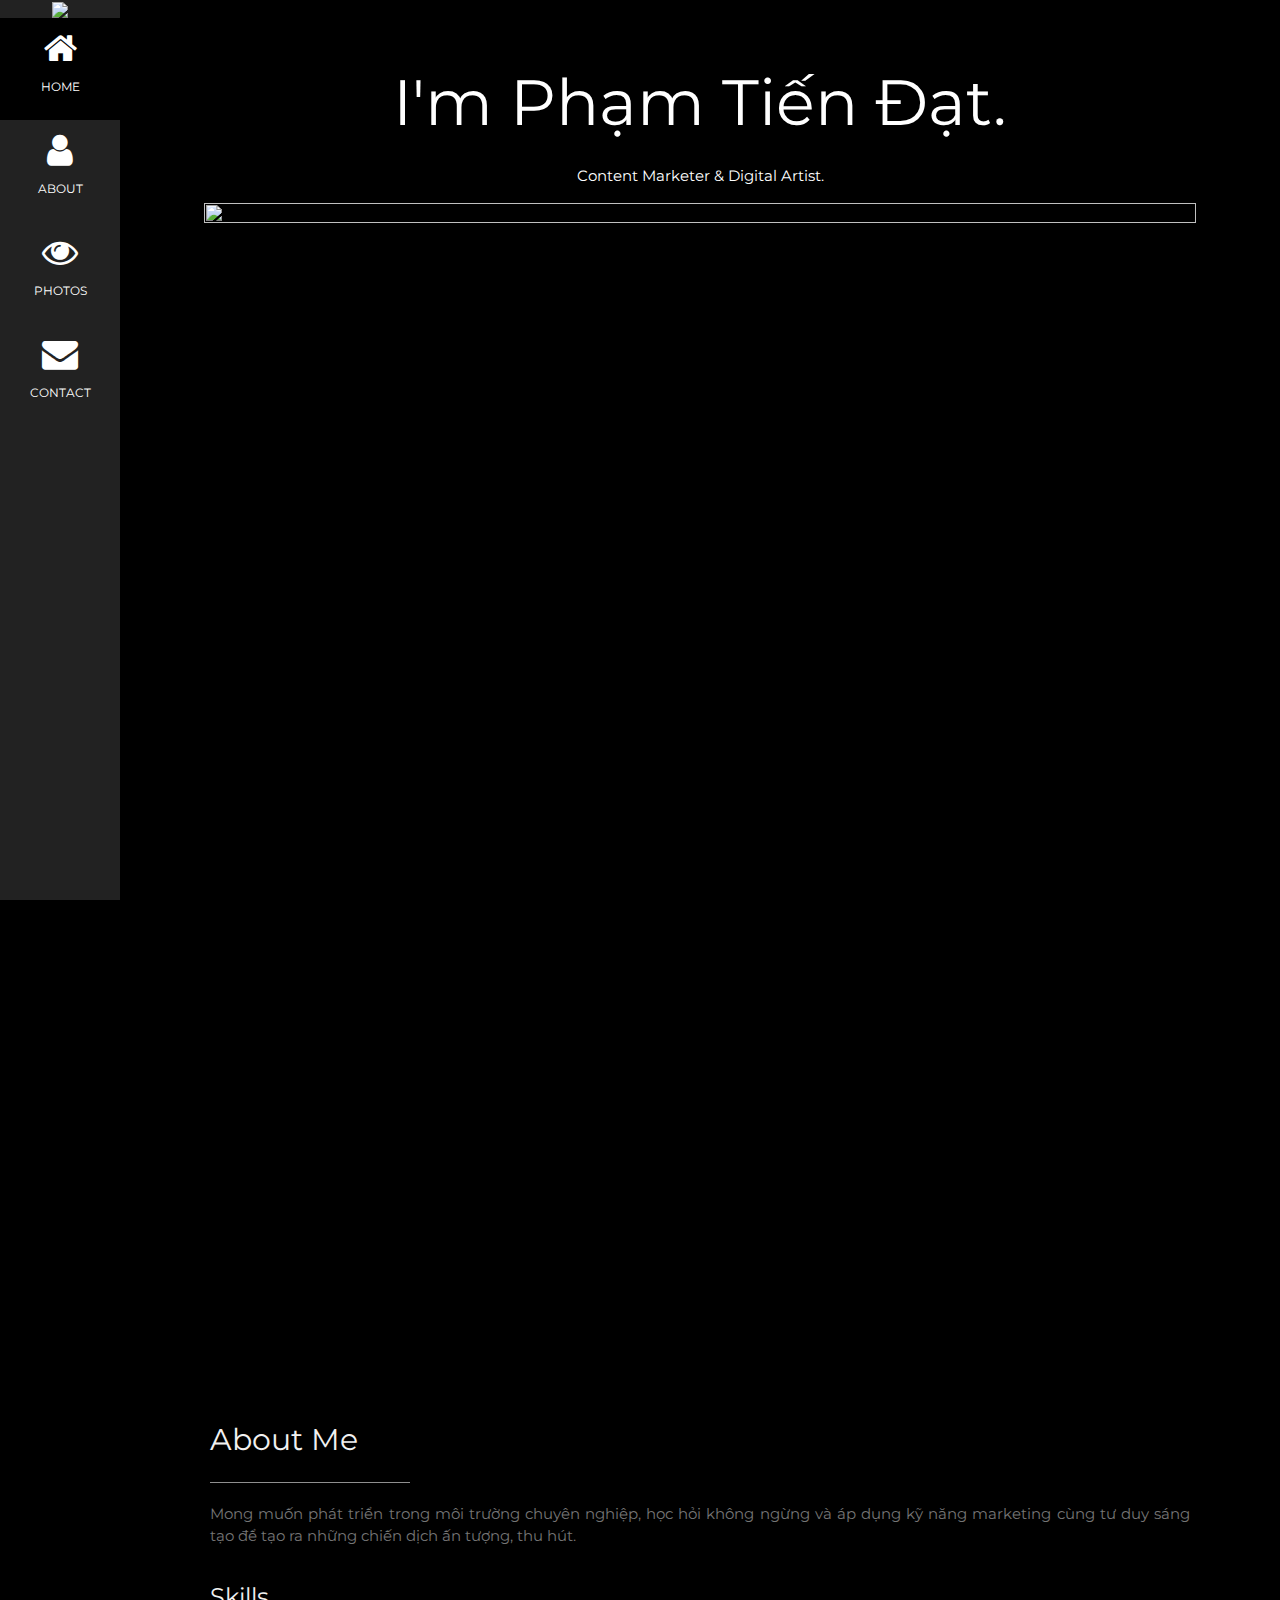
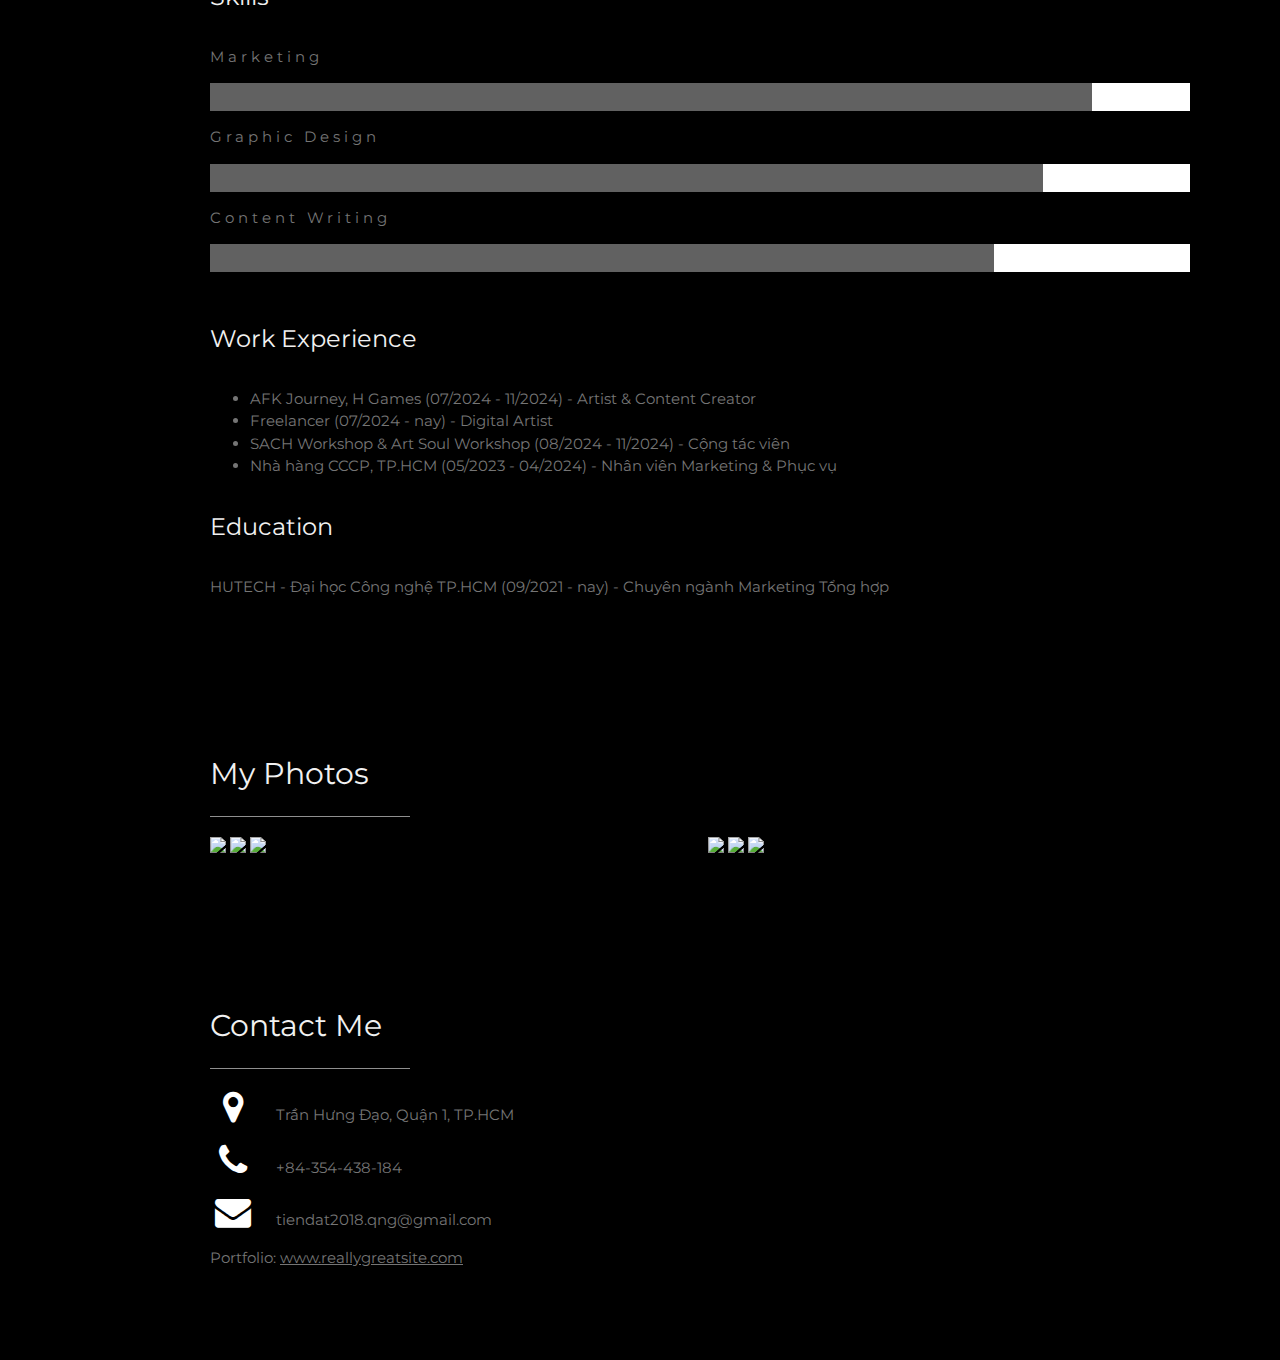
==== index.html @ 5468ead0 "Create index.html" ====
<!DOCTYPE html>
<html>
<head>
    <title>Phạm Tiến Đạt - Content Marketer</title>
    <meta charset="UTF-8">
    <meta name="viewport" content="width=device-width, initial-scale=1">
    <link rel="stylesheet" href="https://www.w3schools.com/w3css/4/w3.css">
    <link rel="stylesheet" href="https://fonts.googleapis.com/css?family=Montserrat">
    <link rel="stylesheet" href="https://cdnjs.cloudflare.com/ajax/libs/font-awesome/4.7.0/css/font-awesome.min.css">
    <style>
        body, h1, h2, h3, h4, h5, h6 {font-family: "Montserrat", sans-serif}
        .w3-row-padding img {margin-bottom: 12px}
        .w3-sidebar {width: 120px; background: #222;}
        #main {margin-left: 120px}
        @media only screen and (max-width: 600px) {#main {margin-left: 0}}
    </style>
</head>
<body class="w3-black">

<!-- Sidebar -->
<nav class="w3-sidebar w3-bar-block w3-small w3-hide-small w3-center">
    <img src="your-avatar-url.jpg" style="width:100%">
    <a href="#" class="w3-bar-item w3-button w3-padding-large w3-black">
        <i class="fa fa-home w3-xxlarge"></i>
        <p>HOME</p>
    </a>
    <a href="#about" class="w3-bar-item w3-button w3-padding-large w3-hover-black">
        <i class="fa fa-user w3-xxlarge"></i>
        <p>ABOUT</p>
    </a>
    <a href="#photos" class="w3-bar-item w3-button w3-padding-large w3-hover-black">
        <i class="fa fa-eye w3-xxlarge"></i>
        <p>PHOTOS</p>
    </a>
    <a href="#contact" class="w3-bar-item w3-button w3-padding-large w3-hover-black">
        <i class="fa fa-envelope w3-xxlarge"></i>
        <p>CONTACT</p>
    </a>
</nav>

<!-- Main Content -->
<div class="w3-padding-large" id="main">
    <!-- Header -->
    <header class="w3-container w3-padding-32 w3-center w3-black">
        <h1 class="w3-jumbo">I'm Phạm Tiến Đạt.</h1>
        <p>Content Marketer & Digital Artist.</p>
        <img src="your-profile-image.jpg" class="w3-image" width="992" height="1108">
    </header>

    <!-- About Section -->
    <div class="w3-content w3-justify w3-text-grey w3-padding-64" id="about">
        <h2 class="w3-text-light-grey">About Me</h2>
        <hr style="width:200px" class="w3-opacity">
        <p>Mong muốn phát triển trong môi trường chuyên nghiệp, học hỏi không ngừng và áp dụng kỹ năng marketing cùng tư duy sáng tạo để tạo ra những chiến dịch ấn tượng, thu hút.</p>

        <h3 class="w3-padding-16 w3-text-light-grey">Skills</h3>
        <p class="w3-wide">Marketing</p>
        <div class="w3-white">
            <div class="w3-dark-grey" style="height:28px;width:90%"></div>
        </div>
        <p class="w3-wide">Graphic Design</p>
        <div class="w3-white">
            <div class="w3-dark-grey" style="height:28px;width:85%"></div>
        </div>
        <p class="w3-wide">Content Writing</p>
        <div class="w3-white">
            <div class="w3-dark-grey" style="height:28px;width:80%"></div>
        </div><br>

        <h3 class="w3-padding-16 w3-text-light-grey">Work Experience</h3>
        <ul>
            <li>AFK Journey, H Games (07/2024 - 11/2024) - Artist & Content Creator</li>
            <li>Freelancer (07/2024 - nay) - Digital Artist</li>
            <li>SACH Workshop & Art Soul Workshop (08/2024 - 11/2024) - Cộng tác viên</li>
            <li>Nhà hàng CCCP, TP.HCM (05/2023 - 04/2024) - Nhân viên Marketing & Phục vụ</li>
        </ul>
        
        <h3 class="w3-padding-16 w3-text-light-grey">Education</h3>
        <p>HUTECH - Đại học Công nghệ TP.HCM (09/2021 - nay) - Chuyên ngành Marketing Tổng hợp</p>
    </div>

    <!-- Photos Section (Giữ nguyên) -->
    <div class="w3-padding-64 w3-content" id="photos">
        <h2 class="w3-text-light-grey">My Photos</h2>
        <hr style="width:200px" class="w3-opacity">

        <div class="w3-row-padding" style="margin:0 -16px">
            <div class="w3-half">
                <img src="photo1.jpg" style="width:100%">
                <img src="photo2.jpg" style="width:100%">
                <img src="photo3.jpg" style="width:100%">
            </div>
            <div class="w3-half">
                <img src="photo4.jpg" style="width:100%">
                <img src="photo5.jpg" style="width:100%">
                <img src="photo6.jpg" style="width:100%">
            </div>
        </div>
    </div>

    <!-- Contact Section -->
    <div class="w3-padding-64 w3-content w3-text-grey" id="contact">
        <h2 class="w3-text-light-grey">Contact Me</h2>
        <hr style="width:200px" class="w3-opacity">
        <p><i class="fa fa-map-marker fa-fw w3-text-white w3-xxlarge w3-margin-right"></i> Trần Hưng Đạo, Quận 1, TP.HCM</p>
        <p><i class="fa fa-phone fa-fw w3-text-white w3-xxlarge w3-margin-right"></i> +84-354-438-184</p>
        <p><i class="fa fa-envelope fa-fw w3-text-white w3-xxlarge w3-margin-right"></i> tiendat2018.qng@gmail.com</p>
        <p>Portfolio: <a href="https://www.reallygreatsite.com" target="_blank">www.reallygreatsite.com</a></p>
    </div>
</div>

</body>
</html>
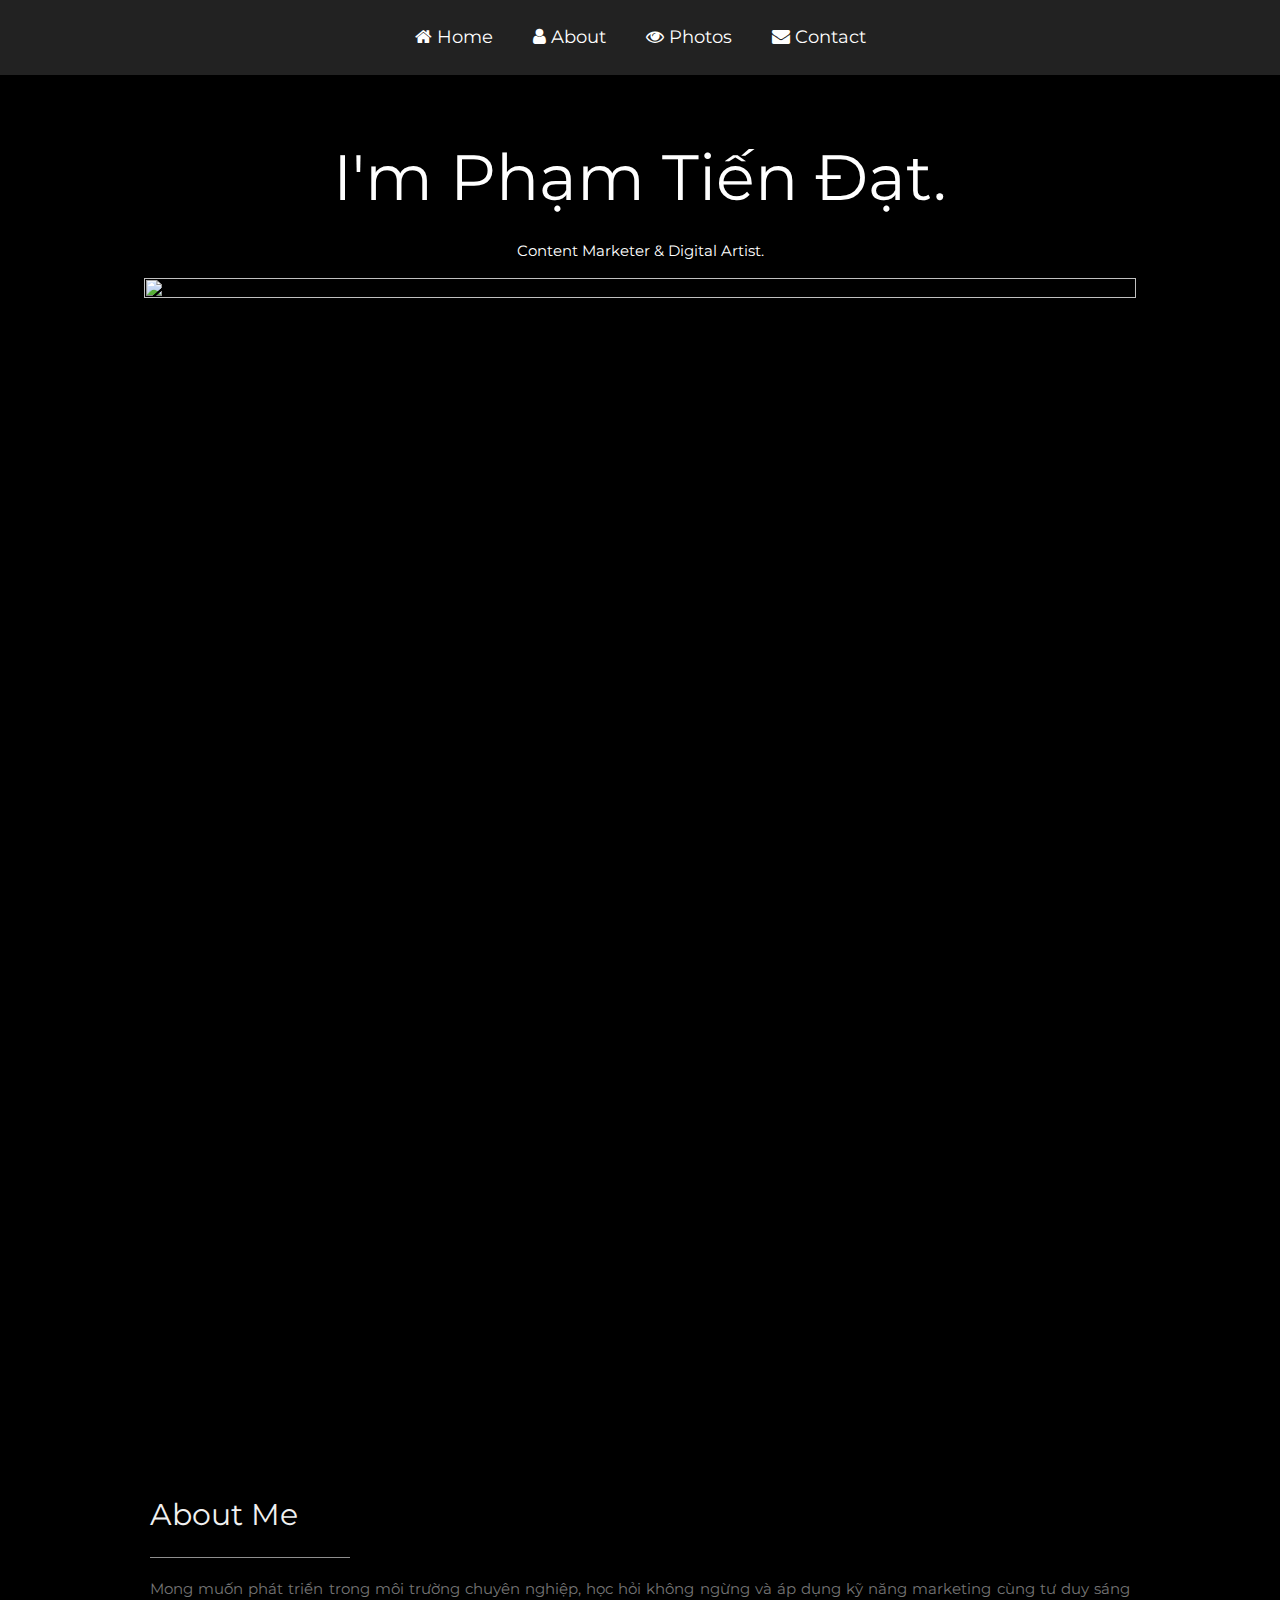
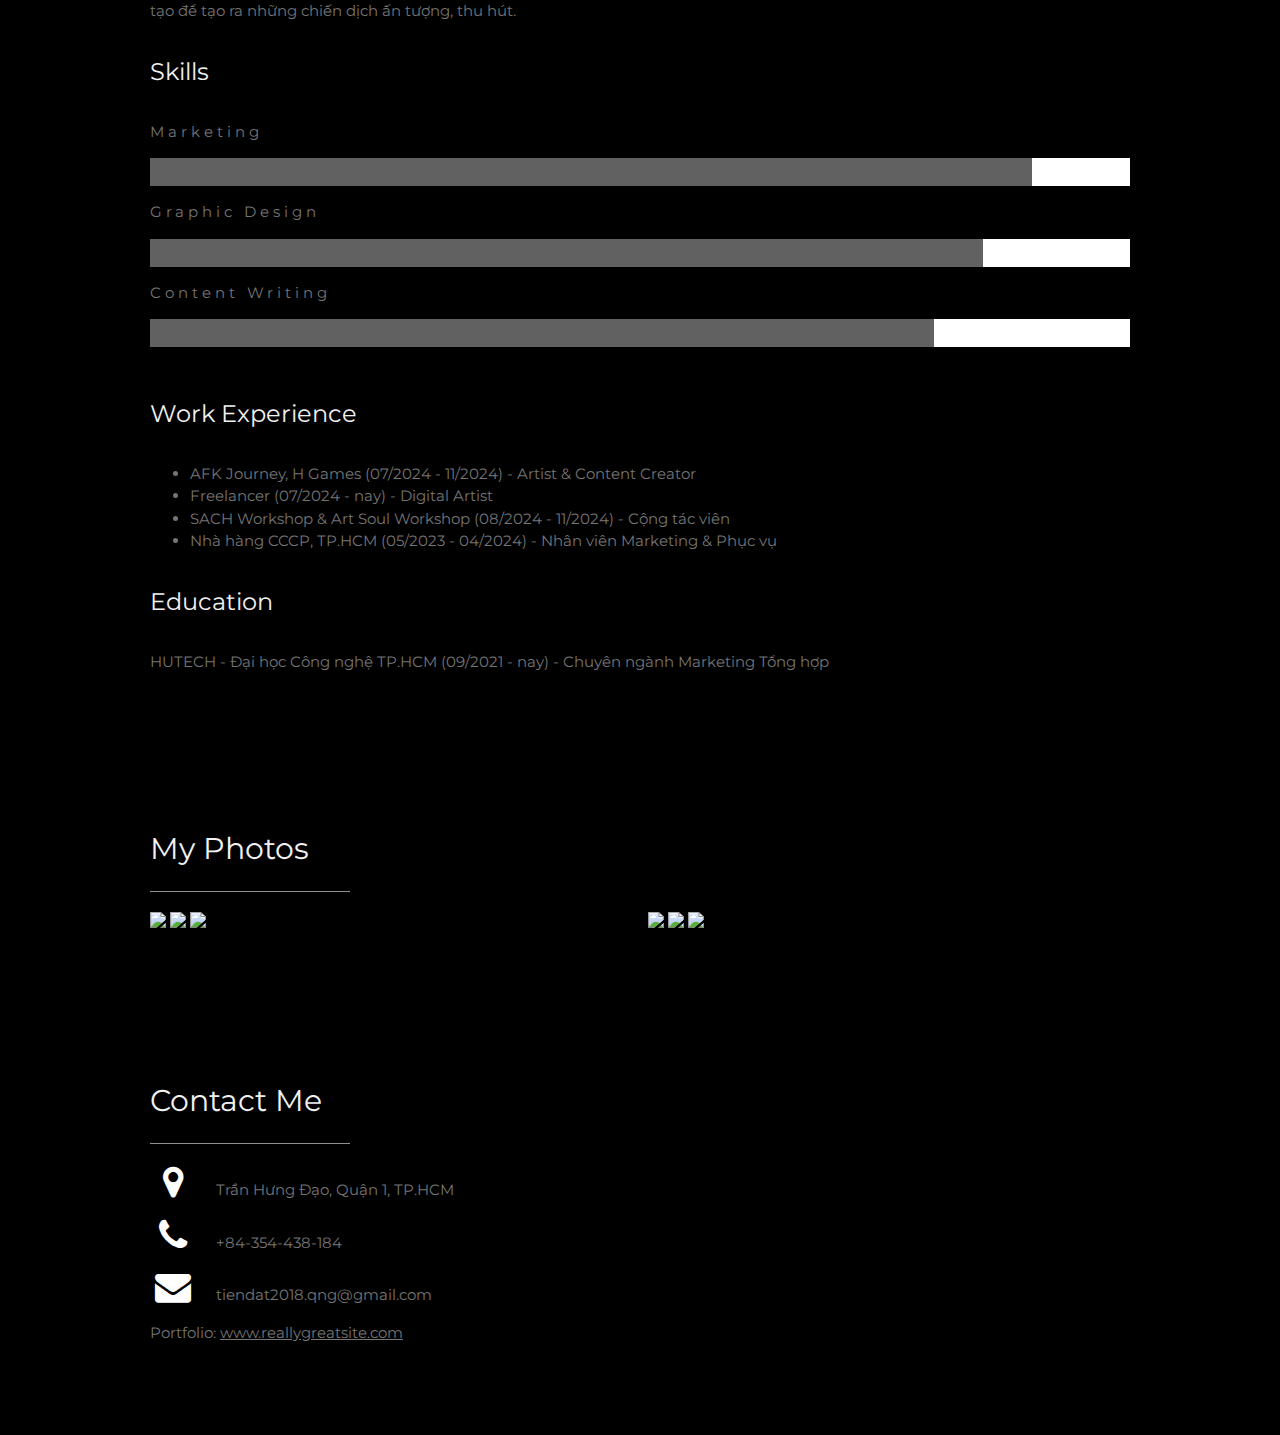
==== commit 44cae6fc: "Update index.html" ====
--- a/index.html
+++ b/index.html
@@ -10,38 +10,39 @@
     <style>
         body, h1, h2, h3, h4, h5, h6 {font-family: "Montserrat", sans-serif}
         .w3-row-padding img {margin-bottom: 12px}
-        .w3-sidebar {width: 120px; background: #222;}
-        #main {margin-left: 120px}
-        @media only screen and (max-width: 600px) {#main {margin-left: 0}}
+        .navbar {
+            background: #222;
+            overflow: hidden;
+            display: flex;
+            justify-content: center;
+            padding: 10px 0;
+        }
+        .navbar a {
+            color: white;
+            text-align: center;
+            padding: 14px 20px;
+            text-decoration: none;
+            font-size: 18px;
+        }
+        .navbar a:hover {
+            background: #444;
+        }
     </style>
 </head>
 <body class="w3-black">
 
-<!-- Sidebar -->
-<nav class="w3-sidebar w3-bar-block w3-small w3-hide-small w3-center">
-    <img src="your-avatar-url.jpg" style="width:100%">
-    <a href="#" class="w3-bar-item w3-button w3-padding-large w3-black">
-        <i class="fa fa-home w3-xxlarge"></i>
-        <p>HOME</p>
-    </a>
-    <a href="#about" class="w3-bar-item w3-button w3-padding-large w3-hover-black">
-        <i class="fa fa-user w3-xxlarge"></i>
-        <p>ABOUT</p>
-    </a>
-    <a href="#photos" class="w3-bar-item w3-button w3-padding-large w3-hover-black">
-        <i class="fa fa-eye w3-xxlarge"></i>
-        <p>PHOTOS</p>
-    </a>
-    <a href="#contact" class="w3-bar-item w3-button w3-padding-large w3-hover-black">
-        <i class="fa fa-envelope w3-xxlarge"></i>
-        <p>CONTACT</p>
-    </a>
-</nav>
+<!-- Navigation Bar -->
+<div class="navbar">
+    <a href="#home"><i class="fa fa-home"></i> Home</a>
+    <a href="#about"><i class="fa fa-user"></i> About</a>
+    <a href="#photos"><i class="fa fa-eye"></i> Photos</a>
+    <a href="#contact"><i class="fa fa-envelope"></i> Contact</a>
+</div>
 
 <!-- Main Content -->
 <div class="w3-padding-large" id="main">
     <!-- Header -->
-    <header class="w3-container w3-padding-32 w3-center w3-black">
+    <header class="w3-container w3-padding-32 w3-center w3-black" id="home">
         <h1 class="w3-jumbo">I'm Phạm Tiến Đạt.</h1>
         <p>Content Marketer & Digital Artist.</p>
         <img src="your-profile-image.jpg" class="w3-image" width="992" height="1108">
@@ -79,7 +80,7 @@
         <p>HUTECH - Đại học Công nghệ TP.HCM (09/2021 - nay) - Chuyên ngành Marketing Tổng hợp</p>
     </div>
 
-    <!-- Photos Section (Giữ nguyên) -->
+    <!-- Photos Section -->
     <div class="w3-padding-64 w3-content" id="photos">
         <h2 class="w3-text-light-grey">My Photos</h2>
         <hr style="width:200px" class="w3-opacity">
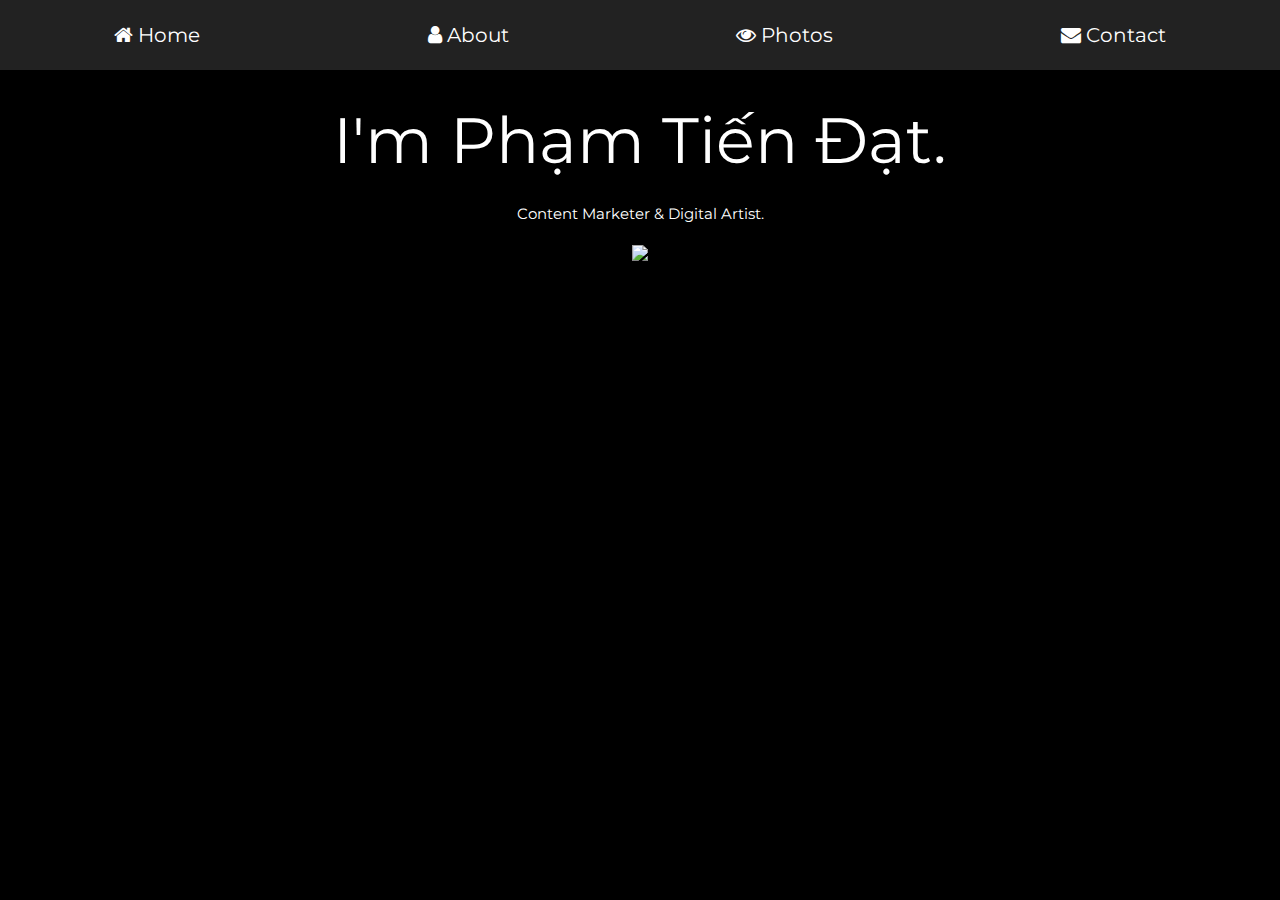
==== commit d8601ffb: "Update index.html" ====
--- a/index.html
+++ b/index.html
@@ -9,20 +9,19 @@
     <link rel="stylesheet" href="https://cdnjs.cloudflare.com/ajax/libs/font-awesome/4.7.0/css/font-awesome.min.css">
     <style>
         body, h1, h2, h3, h4, h5, h6 {font-family: "Montserrat", sans-serif}
-        .w3-row-padding img {margin-bottom: 12px}
         .navbar {
             background: #222;
-            overflow: hidden;
             display: flex;
-            justify-content: center;
-            padding: 10px 0;
+            justify-content: space-around;
+            padding: 8px 0;
         }
         .navbar a {
+            flex-grow: 1;
+            text-align: center;
+            padding: 12px 0;
+            text-decoration: none;
+            font-size: 20px;
             color: white;
-            text-align: center;
-            padding: 14px 20px;
-            text-decoration: none;
-            font-size: 18px;
         }
         .navbar a:hover {
             background: #444;
@@ -33,81 +32,17 @@
 
 <!-- Navigation Bar -->
 <div class="navbar">
-    <a href="#home"><i class="fa fa-home"></i> Home</a>
-    <a href="#about"><i class="fa fa-user"></i> About</a>
-    <a href="#photos"><i class="fa fa-eye"></i> Photos</a>
-    <a href="#contact"><i class="fa fa-envelope"></i> Contact</a>
+    <a href="index.html"><i class="fa fa-home"></i> Home</a>
+    <a href="about.html"><i class="fa fa-user"></i> About</a>
+    <a href="photos.html"><i class="fa fa-eye"></i> Photos</a>
+    <a href="contact.html"><i class="fa fa-envelope"></i> Contact</a>
 </div>
 
 <!-- Main Content -->
-<div class="w3-padding-large" id="main">
-    <!-- Header -->
-    <header class="w3-container w3-padding-32 w3-center w3-black" id="home">
-        <h1 class="w3-jumbo">I'm Phạm Tiến Đạt.</h1>
-        <p>Content Marketer & Digital Artist.</p>
-        <img src="your-profile-image.jpg" class="w3-image" width="992" height="1108">
-    </header>
-
-    <!-- About Section -->
-    <div class="w3-content w3-justify w3-text-grey w3-padding-64" id="about">
-        <h2 class="w3-text-light-grey">About Me</h2>
-        <hr style="width:200px" class="w3-opacity">
-        <p>Mong muốn phát triển trong môi trường chuyên nghiệp, học hỏi không ngừng và áp dụng kỹ năng marketing cùng tư duy sáng tạo để tạo ra những chiến dịch ấn tượng, thu hút.</p>
-
-        <h3 class="w3-padding-16 w3-text-light-grey">Skills</h3>
-        <p class="w3-wide">Marketing</p>
-        <div class="w3-white">
-            <div class="w3-dark-grey" style="height:28px;width:90%"></div>
-        </div>
-        <p class="w3-wide">Graphic Design</p>
-        <div class="w3-white">
-            <div class="w3-dark-grey" style="height:28px;width:85%"></div>
-        </div>
-        <p class="w3-wide">Content Writing</p>
-        <div class="w3-white">
-            <div class="w3-dark-grey" style="height:28px;width:80%"></div>
-        </div><br>
-
-        <h3 class="w3-padding-16 w3-text-light-grey">Work Experience</h3>
-        <ul>
-            <li>AFK Journey, H Games (07/2024 - 11/2024) - Artist & Content Creator</li>
-            <li>Freelancer (07/2024 - nay) - Digital Artist</li>
-            <li>SACH Workshop & Art Soul Workshop (08/2024 - 11/2024) - Cộng tác viên</li>
-            <li>Nhà hàng CCCP, TP.HCM (05/2023 - 04/2024) - Nhân viên Marketing & Phục vụ</li>
-        </ul>
-        
-        <h3 class="w3-padding-16 w3-text-light-grey">Education</h3>
-        <p>HUTECH - Đại học Công nghệ TP.HCM (09/2021 - nay) - Chuyên ngành Marketing Tổng hợp</p>
-    </div>
-
-    <!-- Photos Section -->
-    <div class="w3-padding-64 w3-content" id="photos">
-        <h2 class="w3-text-light-grey">My Photos</h2>
-        <hr style="width:200px" class="w3-opacity">
-
-        <div class="w3-row-padding" style="margin:0 -16px">
-            <div class="w3-half">
-                <img src="photo1.jpg" style="width:100%">
-                <img src="photo2.jpg" style="width:100%">
-                <img src="photo3.jpg" style="width:100%">
-            </div>
-            <div class="w3-half">
-                <img src="photo4.jpg" style="width:100%">
-                <img src="photo5.jpg" style="width:100%">
-                <img src="photo6.jpg" style="width:100%">
-            </div>
-        </div>
-    </div>
-
-    <!-- Contact Section -->
-    <div class="w3-padding-64 w3-content w3-text-grey" id="contact">
-        <h2 class="w3-text-light-grey">Contact Me</h2>
-        <hr style="width:200px" class="w3-opacity">
-        <p><i class="fa fa-map-marker fa-fw w3-text-white w3-xxlarge w3-margin-right"></i> Trần Hưng Đạo, Quận 1, TP.HCM</p>
-        <p><i class="fa fa-phone fa-fw w3-text-white w3-xxlarge w3-margin-right"></i> +84-354-438-184</p>
-        <p><i class="fa fa-envelope fa-fw w3-text-white w3-xxlarge w3-margin-right"></i> tiendat2018.qng@gmail.com</p>
-        <p>Portfolio: <a href="https://www.reallygreatsite.com" target="_blank">www.reallygreatsite.com</a></p>
-    </div>
+<div class="w3-padding-large w3-center">
+    <h1 class="w3-jumbo">I'm Phạm Tiến Đạt.</h1>
+    <p>Content Marketer & Digital Artist.</p>
+    <img src="your-profile-image.jpg" class="w3-image" width="600">
 </div>
 
 </body>
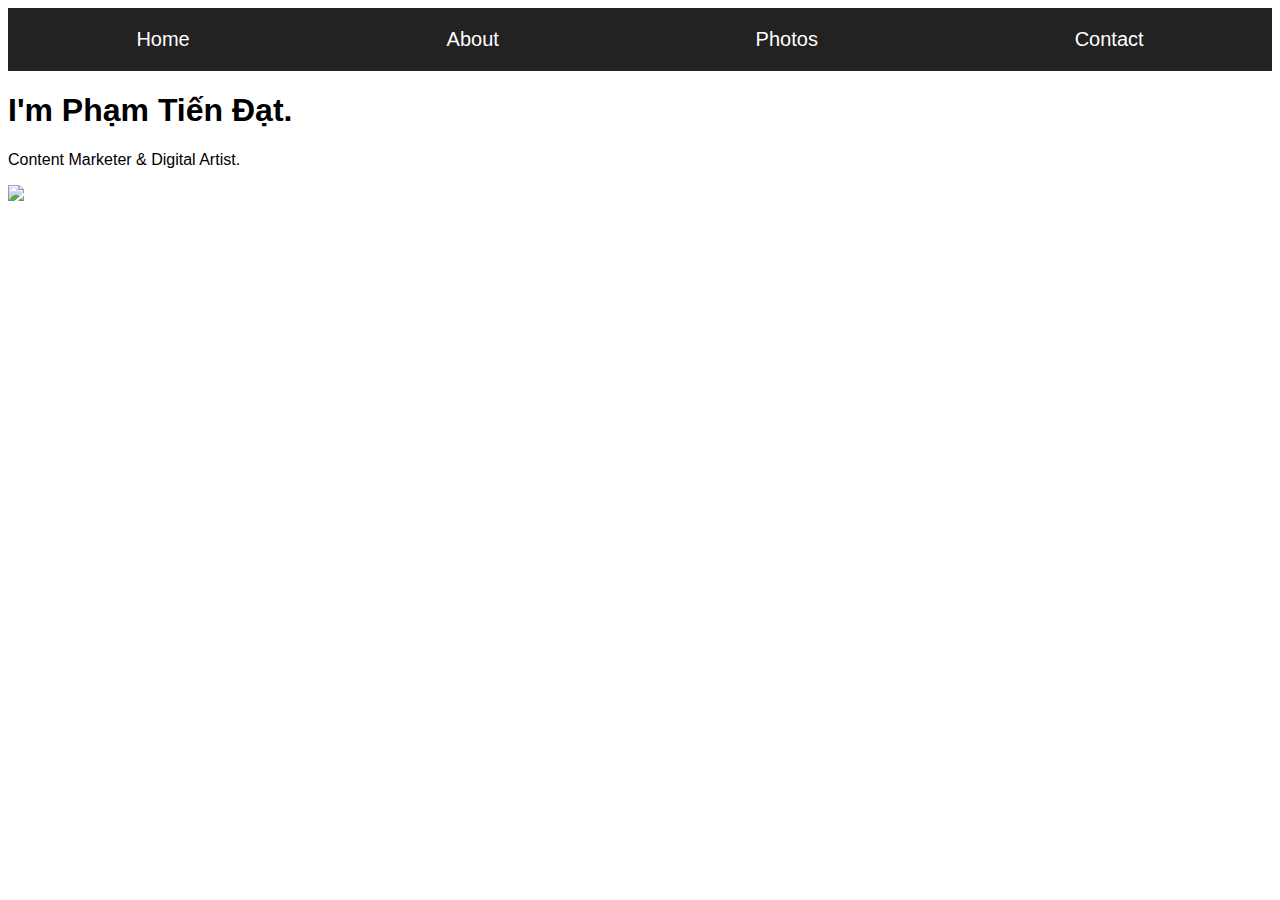
==== commit 4c7c0cb5: "Update index.html" ====
--- a/index.html
+++ b/index.html
@@ -1,32 +1,10 @@
 <!DOCTYPE html>
 <html>
 <head>
-    <title>Phạm Tiến Đạt - Content Marketer</title>
     <meta charset="UTF-8">
     <meta name="viewport" content="width=device-width, initial-scale=1">
-    <link rel="stylesheet" href="https://www.w3schools.com/w3css/4/w3.css">
-    <link rel="stylesheet" href="https://fonts.googleapis.com/css?family=Montserrat">
-    <link rel="stylesheet" href="https://cdnjs.cloudflare.com/ajax/libs/font-awesome/4.7.0/css/font-awesome.min.css">
-    <style>
-        body, h1, h2, h3, h4, h5, h6 {font-family: "Montserrat", sans-serif}
-        .navbar {
-            background: #222;
-            display: flex;
-            justify-content: space-around;
-            padding: 8px 0;
-        }
-        .navbar a {
-            flex-grow: 1;
-            text-align: center;
-            padding: 12px 0;
-            text-decoration: none;
-            font-size: 20px;
-            color: white;
-        }
-        .navbar a:hover {
-            background: #444;
-        }
-    </style>
+    <title>Trang chủ</title>
+    <link rel="stylesheet" href="styles.css">
 </head>
 <body class="w3-black">
 
--- a/styles.css
+++ b/styles.css
@@ -0,0 +1,20 @@
+body, h1, h2, h3, h4, h5, h6 {
+    font-family: "Montserrat", sans-serif;
+}
+.navbar {
+    background: #222;
+    display: flex;
+    justify-content: space-around;
+    padding: 8px 0;
+}
+.navbar a {
+    flex-grow: 1;
+    text-align: center;
+    padding: 12px 0;
+    text-decoration: none;
+    font-size: 20px;
+    color: white;
+}
+.navbar a:hover {
+    background: #444;
+}
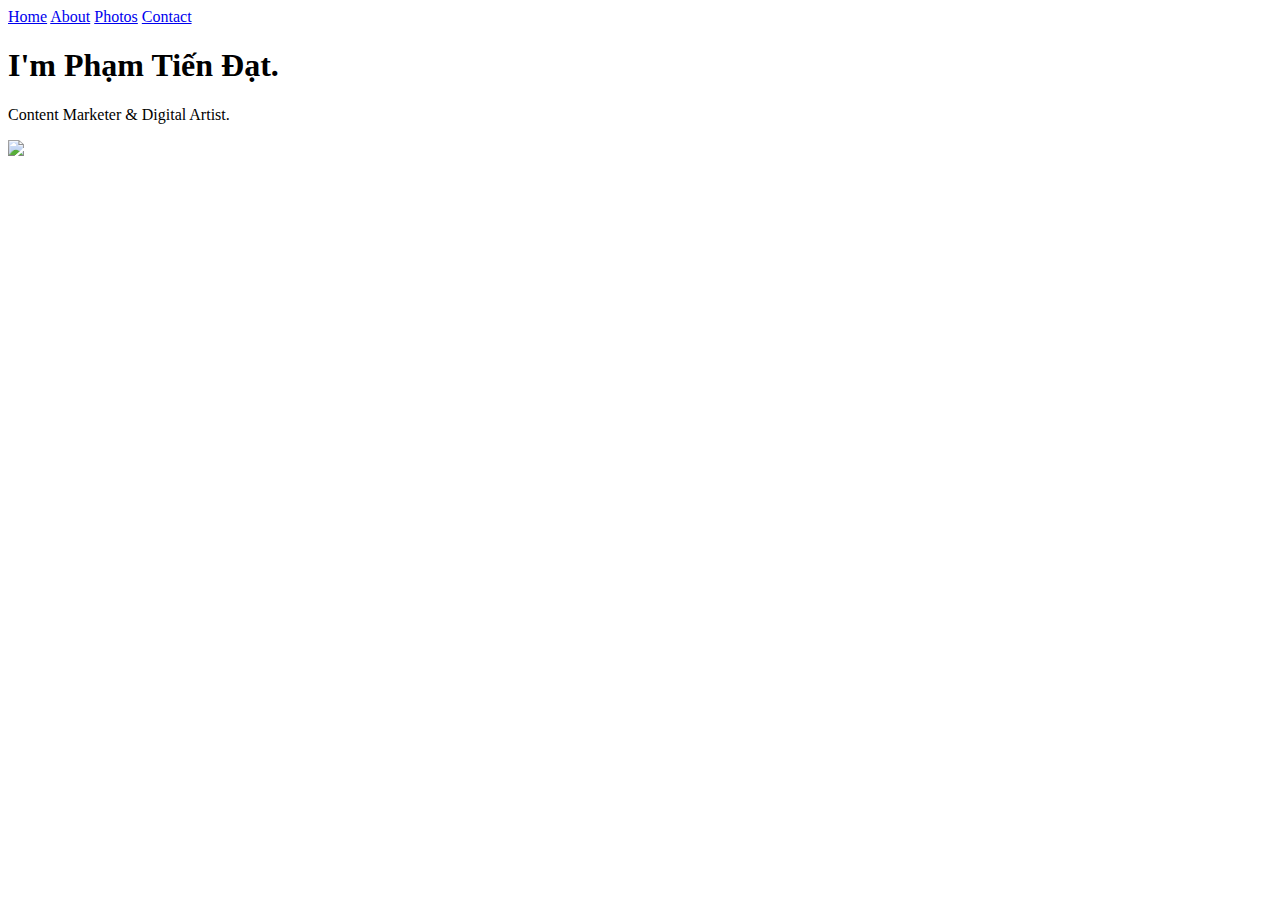
==== commit 3211ed3d: "Update index.html" ====
--- a/index.html
+++ b/index.html
@@ -4,7 +4,7 @@
     <meta charset="UTF-8">
     <meta name="viewport" content="width=device-width, initial-scale=1">
     <title>Trang chủ</title>
-    <link rel="stylesheet" href="styles.css">
+    <link rel="stylesheet" href="/portfolio/styles.css">
 </head>
 <body class="w3-black">
 
